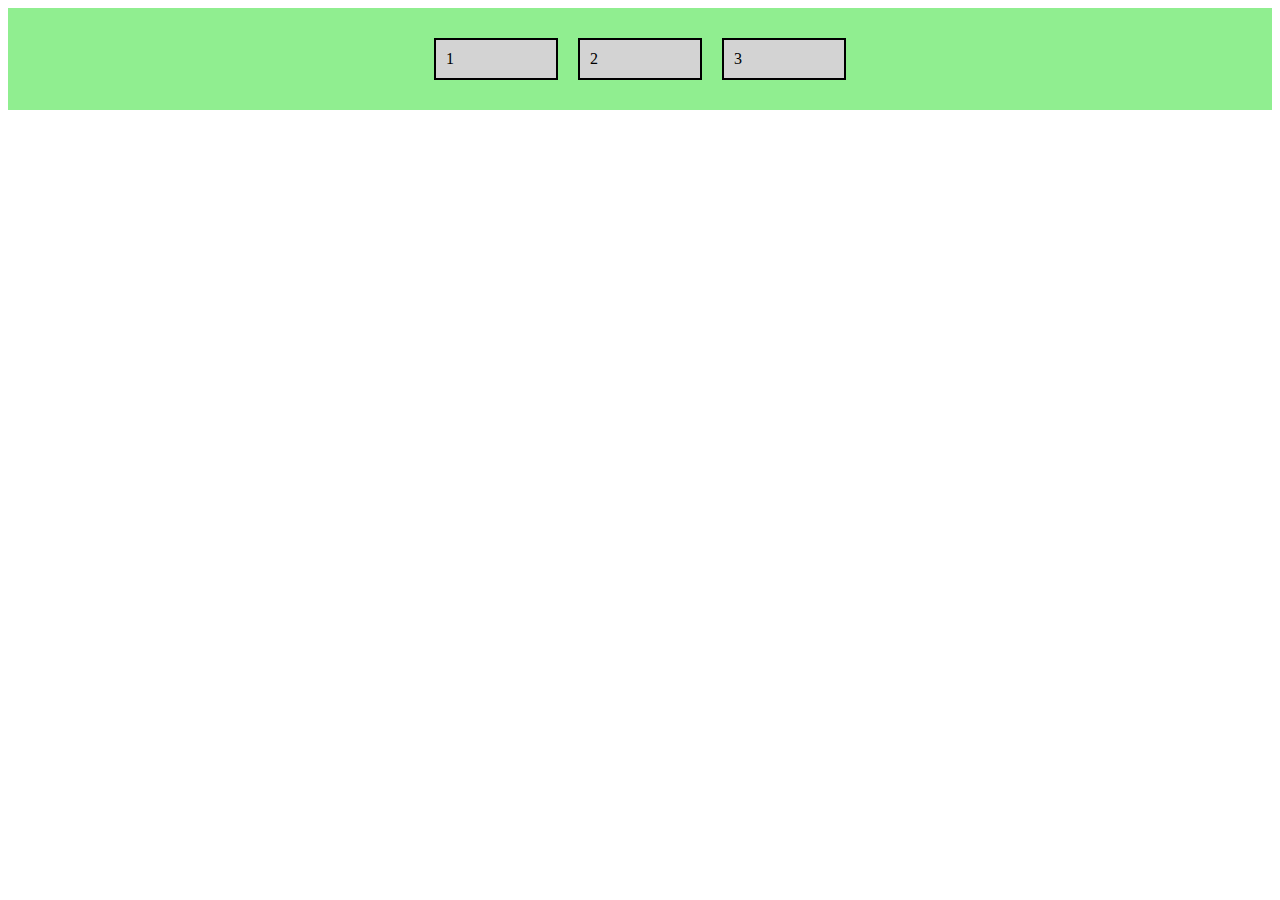
==== 06_flexbox/index.html @ 93a11b5f "organizando os itens com justify-content" ====
<!DOCTYPE html>
<html lang="en">

<head>
  <meta charset="UTF-8">
  <meta http-equiv="X-UA-Compatible" content="IE=edge">
  <meta name="viewport" content="width=device-width, initial-scale=1.0">
  <link rel="stylesheet" href="style.css">
  <title>Document</title>
</head>

<body>
  <div class="container">
    <div>1</div>
    <div>2</div>
    <div>3</div>
    <!-- <div>4</div>
    <div>5</div>
    <div>6</div>
    <div>7</div>
    <div>8</div>
    <div>9</div>
    <div>10</div> -->
  </div>
</body>

</html>
---- 06_flexbox/style.css ----
.container {
  display: flex;
  background: lightgreen;
  padding: 20px;
  flex-flow: row wrap;
  justify-content: center;
}

.container div {
  background: lightgrey;
  border: 2px solid black;
  padding: 10px;
  margin: 10px;
  width: 100px;
}
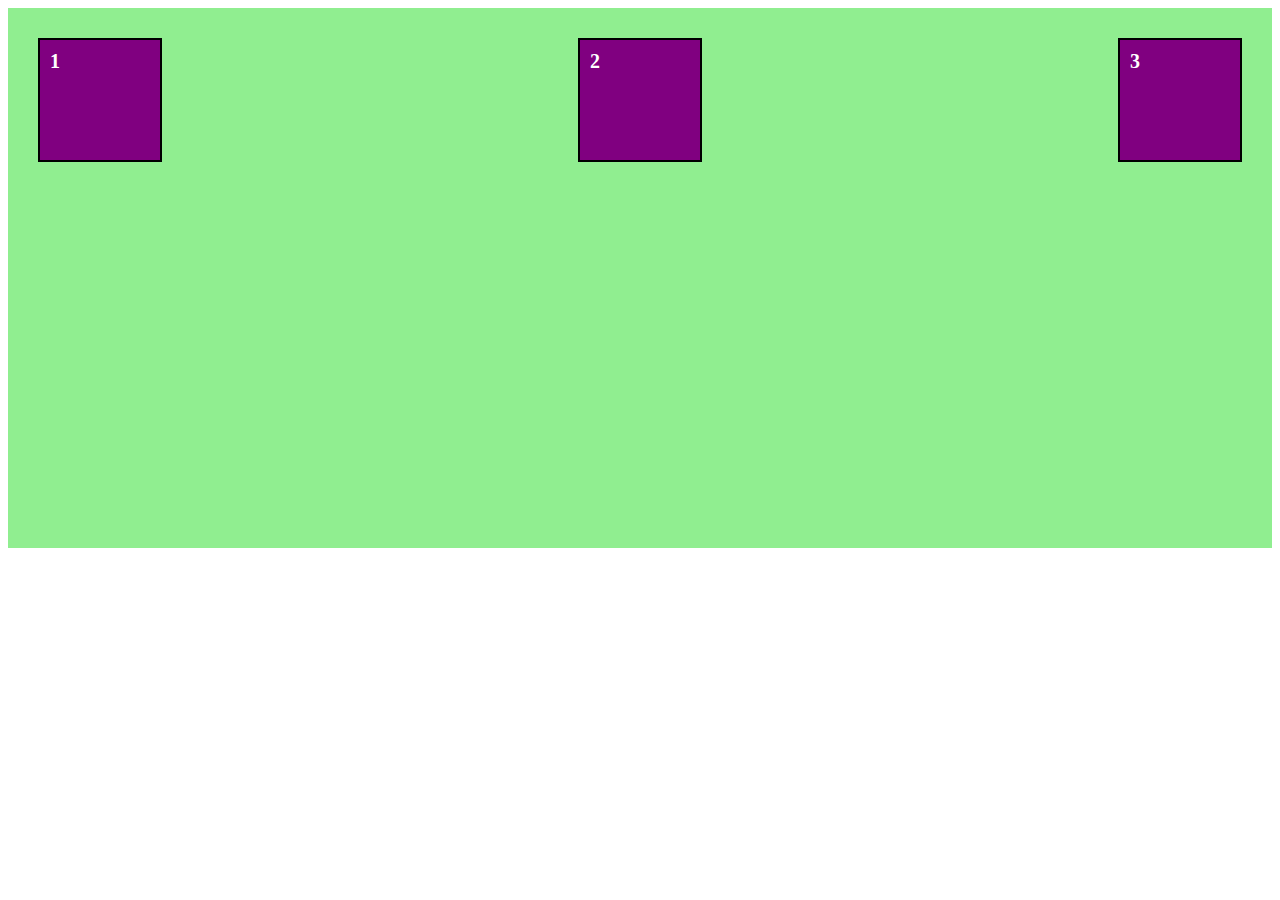
==== commit 587db539: "continuação do layout com flexbox" ====
--- a/06_flexbox/index.html
+++ b/06_flexbox/index.html
@@ -6,7 +6,7 @@
   <meta http-equiv="X-UA-Compatible" content="IE=edge">
   <meta name="viewport" content="width=device-width, initial-scale=1.0">
   <link rel="stylesheet" href="style.css">
-  <title>Document</title>
+  <title>Organização dos elementos</title>
 </head>
 
 <body>
--- a/06_flexbox/style.css
+++ b/06_flexbox/style.css
@@ -2,14 +2,21 @@
   display: flex;
   background: lightgreen;
   padding: 20px;
-  flex-flow: row wrap;
-  justify-content: center;
+  flex-wrap: row wrap;
+  flex-direction: row;
+  align-items: start;
+  justify-content: space-between;
+  height: 500px;
 }
 
 .container div {
-  background: lightgrey;
+  background: purple;
+  color: white;
+  font-weight: bold;
+  font-size: 20px;
   border: 2px solid black;
   padding: 10px;
   margin: 10px;
   width: 100px;
+  height: 100px;
 }
